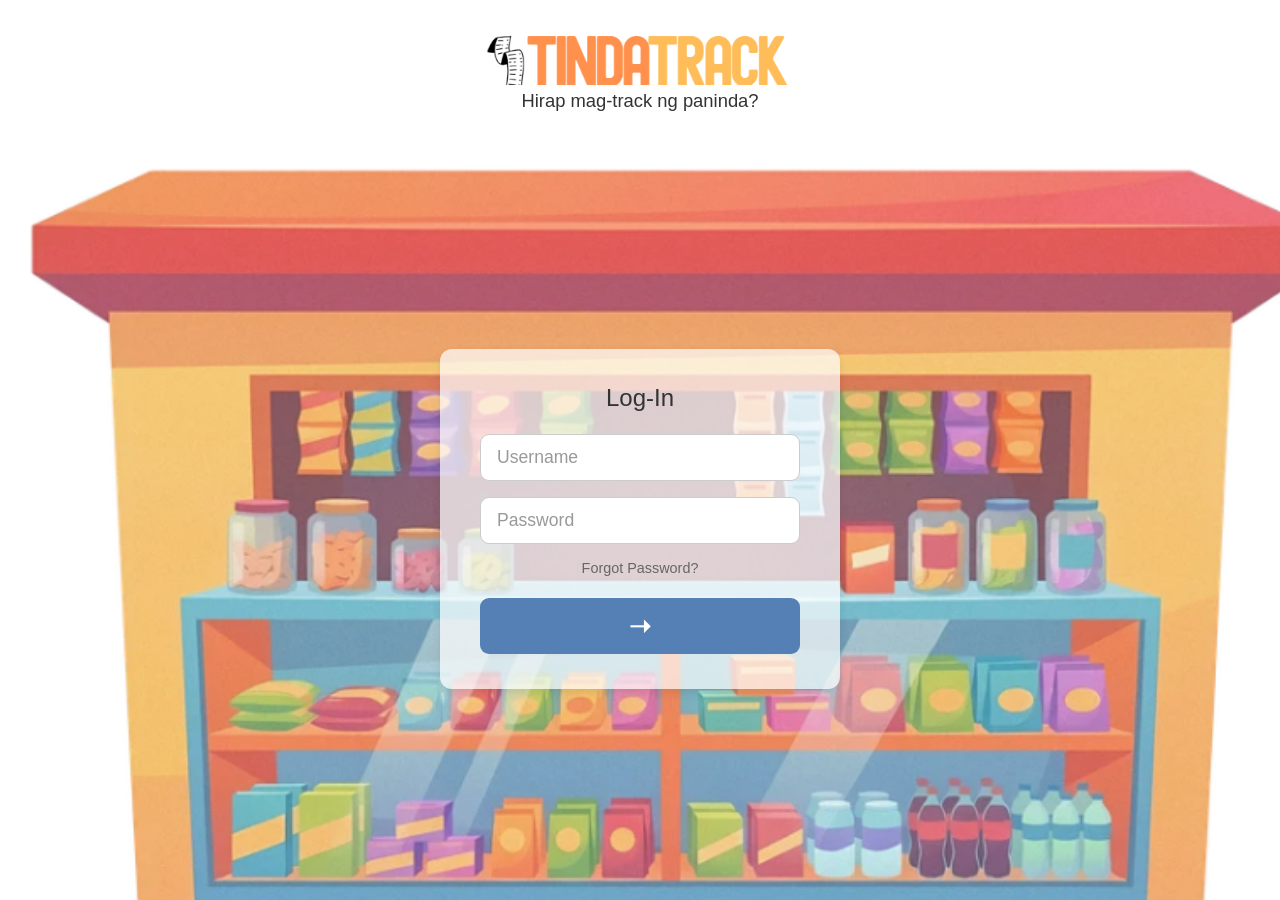
==== dashboard.html @ 9bee0a1d "feat new color palette and  logo" ====
<!DOCTYPE html>
<html lang="en">
<head>
    <meta charset="UTF-8">
    <meta name="viewport" content="width=device-width, initial-scale=1.0">
    <title>Dashboard - TindaTrack Inventory</title>
    <style>
        /* Base Reset & Variables */
        :root {
            --accent-danger: #D32F2F; 
        }

        * {
            margin: 0;
            padding: 0;
            box-sizing: border-box;
            font-family: 'Arial', sans-serif;
        }

        body {
            background-color: #F8C86C;
            display: flex;
            flex-direction: column;
            min-height: 100vh;
        }

        /* Top Header */
        .top-header {
            display: flex;
            justify-content: space-between;
            align-items: center;
            background-color: #ffffff;
            padding: 15px 30px;
        }

        .logo {
            height: 60px;
            width: auto;
            object-fit: contain;
        }

        .date-container {
            display: flex;
            align-items: center;
            gap: 15px;
            text-align: right;
            font-size: 1.2rem;
            color: #000;
        }

        .date-text .day-bold {
            font-weight: bold;
            display: block;
            font-size: 1.4rem;
        }

        .calendar-icon {
            height: 50px;
            width: auto;
        }

        /* Navigation Bar */
        .main-nav {
            background-color: #FF9966;
            display: flex;
            justify-content: space-between;
            padding: 10px 40px;
        }

        .nav-links {
            display: flex;
            gap: 50px;
            list-style: none;
        }

        .main-nav a {
            color: #ffffff;
            text-decoration: none;
            font-size: 1.1rem;
        }

        .main-nav a:hover {
            text-decoration: underline;
        }

        /* Dashboard Container */
        .dashboard-container {
            display: flex;
            gap: 20px;
            padding: 20px;
            flex: 1;
        }

        /* Panel Common Styles */
        .panel {
            background-color: #FF9966;
            border: 1px solid #333;
            padding: 20px;
            color: white;
        }

        .panel h2, .panel h3 {
            font-weight: normal;
            font-size: 1.6rem;
            margin-bottom: 20px;
        }

        /* Layout specific */
        .main-dashboard-section {
            flex: 2;
        }

        /* Tindahan Profile Specifics */
        .tindahan-profile {
            flex: 1;
        }

        .profile-img-wrapper {
            background-color: white;
            padding: 20px;
            text-align: center;
            margin-bottom: 20px;
            border-radius: 8px; /* Soften the edges inside the panel */
        }

        .profile-img {
            max-width: 100%;
            height: auto;
        }

        .profile-details p {
            font-size: 1.1rem;
            margin-bottom: 12px;
            color: #ffffff;
            line-height: 1.5;
        }

        /* KPI Grid */
        .kpi-grid {
            display: flex;
            gap: 15px;
            margin-bottom: 40px;
        }

        .kpi-card {
            background-color: #E0FFFF; 
            border: 1px solid #333;
            color: #003366;
            flex: 1;
            padding: 20px 10px;
            text-align: center;
            display: flex;
            flex-direction: column;
            justify-content: center;
            font-weight: bold;
            font-size: 0.9rem;
        }

        .kpi-card span {
            font-size: 3rem;
            font-weight: normal;
            margin-top: 10px;
            display: block;
            color: #333;
        }

        /* Table Styling */
        table {
            width: 100%;
            border-collapse: collapse;
            background-color: white;
            color: #333;
        }

        th, td {
            padding: 12px;
            border: 1px solid #333;
            text-align: left;
        }

        th {
            background-color: #E0FFFF;
            color: #003366;
            font-weight: bold;
        }

        /* Status Badges */
        .badge-low {
            color: #D32F2F;
            font-weight: bold;
        }
        
        .badge-ok {
            color: #2E7D32;
            font-weight: bold;
        }

        /* Footer */
        footer {
            text-align: center;
            padding: 15px;
            background-color: #333;
            color: white;
        }
    </style>
</head>
<body>

    <!-- Header Section -->
    <header class="top-header">
        <img src="logo.png" alt="TindaTrack Logo" class="logo">
        <div class="date-container">
            <div class="date-text" id="header-date">
                <!-- Date is populated by JavaScript -->
            </div>
            <img src="calendar.png" alt="Calendar Icon" class="calendar-icon">
        </div>
    </header>

    <!-- Navigation Section -->
    <nav class="main-nav">
        <ul class="nav-links">
            <li><a href="dashboard.html">Dashboard</a></li>
            <li><a href="products.html">Product List</a></li>
            <li><a href="stock.html">Update Inventory</a></li>
            <li><a href="reports.html">Online Logbook</a></li>
        </ul>
        <a href="#" onclick="handleLogout()">Sign Out</a>
    </nav>

    <!-- Main Content Area -->
    <main class="dashboard-container">
        
        <!-- Left Column: System Overview & Table -->
        <section class="panel main-dashboard-section">
            <h2>Store Overview</h2>
            
            <div class="kpi-grid">
                <div class="kpi-card">
                    Total Products
                    <span id="kpi-total-sku">0</span>
                </div>
                <div class="kpi-card">
                    Total Stock
                    <span id="kpi-total-units">0</span>
                </div>
                <div class="kpi-card">
                    Low Stock
                    <span id="kpi-low-stock" style="color: var(--accent-danger);">0</span>
                </div>
            </div>

            <article>
                <h3>Inventory Summary</h3>
                <table>
                    <thead>
                        <tr>
                            <th>SKU Code</th>
                            <th>Product Name</th>
                            <th>Category</th>
                            <th>Current Stock</th>
                            <th>Status</th>
                        </tr>
                    </thead>
                    <tbody id="dashboard-table-body">
                        <!-- Rendered dynamically -->
                    </tbody>
                </table>
            </article>
        </section>

        <!-- Right Column: Tindahan Profile -->
        <aside class="panel tindahan-profile">
            <h2>Tindahan Profile</h2>
            <div class="profile-img-wrapper">
                <img src="sarisari.png" alt="Sari-Sari Store Illustration" class="profile-img">
            </div>
            <div class="profile-details">
                <p>Store Name: Aling Baby's Tindahan</p>
                <p>Store Location: Brgy 231 Quezon City</p>
                <p>Year Established: 2021</p>
                <p>TindaTrack Username: <strong id="user-role-display">AlingBabyStore</strong></p>
            </div>
        </aside>

    </main>

    <footer>
        <p>&copy; 2026 TindaTrack Inc. | Track Smart Sell Better</p>
    </footer>

    <script src="js/app.js"></script>
    <script>
        document.addEventListener('DOMContentLoaded', () => {
            // Header Date Setup for the visual aesthetic
            const dateElement = document.getElementById('header-date');
            const now = new Date();
            const optionsDate = { month: 'long', day: 'numeric', year: 'numeric' };
            const optionsDay = { weekday: 'long' };
            const formattedDate = now.toLocaleDateString('en-US', optionsDate);
            const formattedDay = now.toLocaleDateString('en-US', optionsDay);
            dateElement.innerHTML = `${formattedDate} <span class="day-bold">${formattedDay}</span>`;

            // Original Functional Logic
            try {
                const db = getStorageData();
                let totalUnits = 0;
                let lowStockCount = 0;

                const tbody = document.getElementById('dashboard-table-body');
                tbody.innerHTML = '';

                db.products.forEach(p => {
                    totalUnits += p.stock;
                    const isLow = p.stock <= p.minStock;
                    if (isLow) lowStockCount++;

                    const tr = document.createElement('tr');
                    tr.innerHTML = `
                        <td>${p.id}</td>
                        <td>${p.name}</td>
                        <td>${p.category}</td>
                        <td>${p.stock}</td>
                        <td><span class="${isLow ? 'badge-low' : 'badge-ok'}">${isLow ? 'Low Stock Warning' : 'Optimal'}</span></td>
                    `;
                    tbody.appendChild(tr);
                });

                document.getElementById('kpi-total-sku').textContent = db.products.length;
                document.getElementById('kpi-low-stock').textContent = lowStockCount;
                document.getElementById('kpi-total-units').textContent = totalUnits;
            } catch (error) {
                console.log("Waiting for database connection...");
            }
        });
    </script>
</body>
</html>
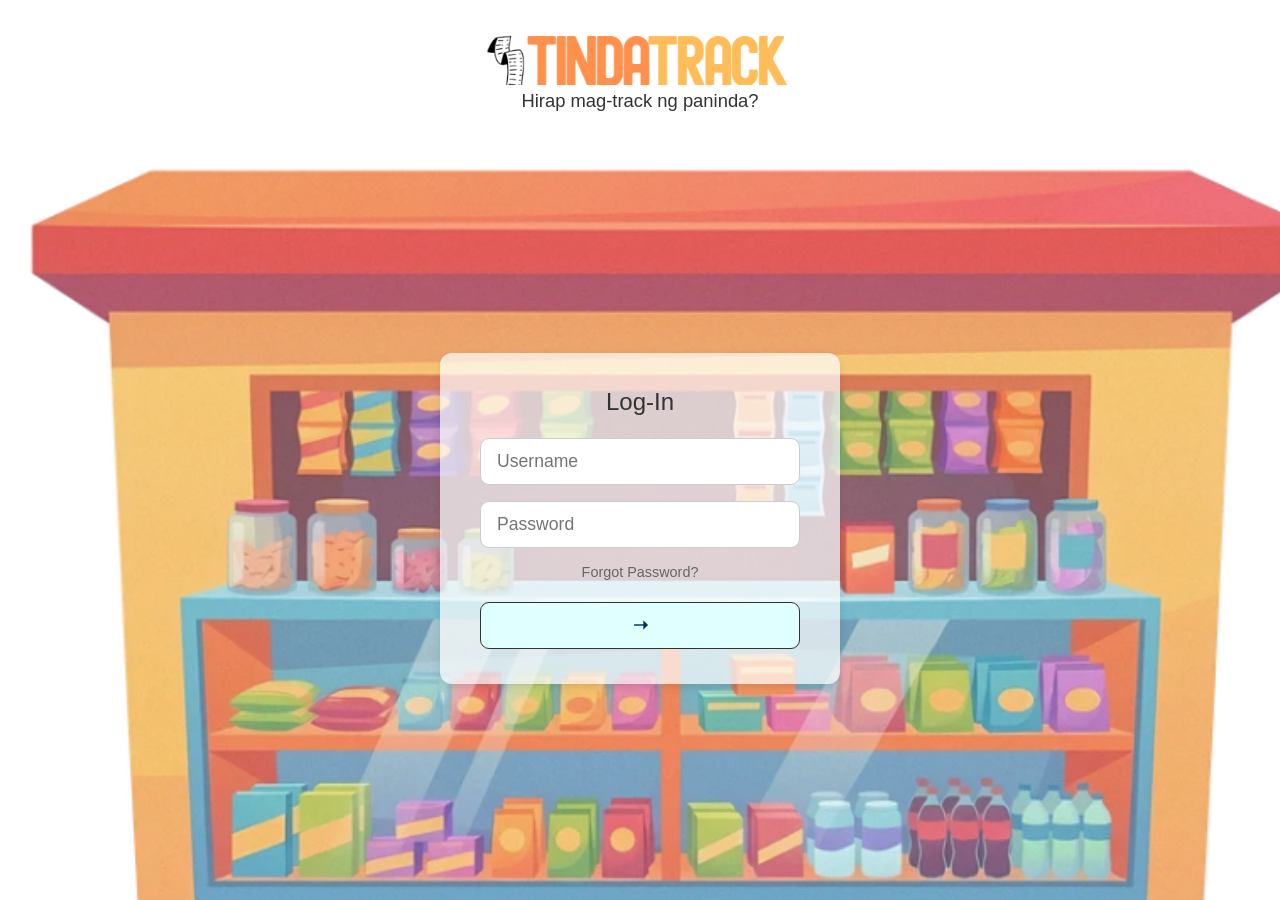
==== commit f55621a3: "Refactor styles and JS, and update README - Extract inline styles into separate CSS file - Optimize " ====
--- a/dashboard.html
+++ b/dashboard.html
@@ -4,205 +4,7 @@
     <meta charset="UTF-8">
     <meta name="viewport" content="width=device-width, initial-scale=1.0">
     <title>Dashboard - TindaTrack Inventory</title>
-    <style>
-        /* Base Reset & Variables */
-        :root {
-            --accent-danger: #D32F2F; 
-        }
-
-        * {
-            margin: 0;
-            padding: 0;
-            box-sizing: border-box;
-            font-family: 'Arial', sans-serif;
-        }
-
-        body {
-            background-color: #F8C86C;
-            display: flex;
-            flex-direction: column;
-            min-height: 100vh;
-        }
-
-        /* Top Header */
-        .top-header {
-            display: flex;
-            justify-content: space-between;
-            align-items: center;
-            background-color: #ffffff;
-            padding: 15px 30px;
-        }
-
-        .logo {
-            height: 60px;
-            width: auto;
-            object-fit: contain;
-        }
-
-        .date-container {
-            display: flex;
-            align-items: center;
-            gap: 15px;
-            text-align: right;
-            font-size: 1.2rem;
-            color: #000;
-        }
-
-        .date-text .day-bold {
-            font-weight: bold;
-            display: block;
-            font-size: 1.4rem;
-        }
-
-        .calendar-icon {
-            height: 50px;
-            width: auto;
-        }
-
-        /* Navigation Bar */
-        .main-nav {
-            background-color: #FF9966;
-            display: flex;
-            justify-content: space-between;
-            padding: 10px 40px;
-        }
-
-        .nav-links {
-            display: flex;
-            gap: 50px;
-            list-style: none;
-        }
-
-        .main-nav a {
-            color: #ffffff;
-            text-decoration: none;
-            font-size: 1.1rem;
-        }
-
-        .main-nav a:hover {
-            text-decoration: underline;
-        }
-
-        /* Dashboard Container */
-        .dashboard-container {
-            display: flex;
-            gap: 20px;
-            padding: 20px;
-            flex: 1;
-        }
-
-        /* Panel Common Styles */
-        .panel {
-            background-color: #FF9966;
-            border: 1px solid #333;
-            padding: 20px;
-            color: white;
-        }
-
-        .panel h2, .panel h3 {
-            font-weight: normal;
-            font-size: 1.6rem;
-            margin-bottom: 20px;
-        }
-
-        /* Layout specific */
-        .main-dashboard-section {
-            flex: 2;
-        }
-
-        /* Tindahan Profile Specifics */
-        .tindahan-profile {
-            flex: 1;
-        }
-
-        .profile-img-wrapper {
-            background-color: white;
-            padding: 20px;
-            text-align: center;
-            margin-bottom: 20px;
-            border-radius: 8px; /* Soften the edges inside the panel */
-        }
-
-        .profile-img {
-            max-width: 100%;
-            height: auto;
-        }
-
-        .profile-details p {
-            font-size: 1.1rem;
-            margin-bottom: 12px;
-            color: #ffffff;
-            line-height: 1.5;
-        }
-
-        /* KPI Grid */
-        .kpi-grid {
-            display: flex;
-            gap: 15px;
-            margin-bottom: 40px;
-        }
-
-        .kpi-card {
-            background-color: #E0FFFF; 
-            border: 1px solid #333;
-            color: #003366;
-            flex: 1;
-            padding: 20px 10px;
-            text-align: center;
-            display: flex;
-            flex-direction: column;
-            justify-content: center;
-            font-weight: bold;
-            font-size: 0.9rem;
-        }
-
-        .kpi-card span {
-            font-size: 3rem;
-            font-weight: normal;
-            margin-top: 10px;
-            display: block;
-            color: #333;
-        }
-
-        /* Table Styling */
-        table {
-            width: 100%;
-            border-collapse: collapse;
-            background-color: white;
-            color: #333;
-        }
-
-        th, td {
-            padding: 12px;
-            border: 1px solid #333;
-            text-align: left;
-        }
-
-        th {
-            background-color: #E0FFFF;
-            color: #003366;
-            font-weight: bold;
-        }
-
-        /* Status Badges */
-        .badge-low {
-            color: #D32F2F;
-            font-weight: bold;
-        }
-        
-        .badge-ok {
-            color: #2E7D32;
-            font-weight: bold;
-        }
-
-        /* Footer */
-        footer {
-            text-align: center;
-            padding: 15px;
-            background-color: #333;
-            color: white;
-        }
-    </style>
+    <link rel="stylesheet" href="css/styles.css">
 </head>
 <body>
 
@@ -217,37 +19,28 @@
         </div>
     </header>
 
-    <!-- Navigation Section -->
+    <!-- Navigation Section (links marked data-admin are hidden from Staff by JavaScript) -->
     <nav class="main-nav">
         <ul class="nav-links">
             <li><a href="dashboard.html">Dashboard</a></li>
-            <li><a href="products.html">Product List</a></li>
+            <li><a href="products.html" data-admin>Product List</a></li>
             <li><a href="stock.html">Update Inventory</a></li>
-            <li><a href="reports.html">Online Logbook</a></li>
+            <li><a href="reports.html" data-admin>Online Logbook</a></li>
         </ul>
-        <a href="#" onclick="handleLogout()">Sign Out</a>
+        <a href="#" id="sign-out">Sign Out</a>
     </nav>
 
     <!-- Main Content Area -->
     <main class="dashboard-container">
-        
+
         <!-- Left Column: System Overview & Table -->
-        <section class="panel main-dashboard-section">
+        <section class="panel main-section">
             <h2>Store Overview</h2>
-            
+
             <div class="kpi-grid">
-                <div class="kpi-card">
-                    Total Products
-                    <span id="kpi-total-sku">0</span>
-                </div>
-                <div class="kpi-card">
-                    Total Stock
-                    <span id="kpi-total-units">0</span>
-                </div>
-                <div class="kpi-card">
-                    Low Stock
-                    <span id="kpi-low-stock" style="color: var(--accent-danger);">0</span>
-                </div>
+                <div class="kpi-card">Total Products <span id="kpi-total-sku">0</span></div>
+                <div class="kpi-card">Total Stock <span id="kpi-total-units">0</span></div>
+                <div class="kpi-card">Low Stock <span id="kpi-low-stock" style="color: var(--accent-danger);">0</span></div>
             </div>
 
             <article>
@@ -270,7 +63,7 @@
         </section>
 
         <!-- Right Column: Tindahan Profile -->
-        <aside class="panel tindahan-profile">
+        <aside class="panel side-section">
             <h2>Tindahan Profile</h2>
             <div class="profile-img-wrapper">
                 <img src="sarisari.png" alt="Sari-Sari Store Illustration" class="profile-img">
@@ -279,7 +72,7 @@
                 <p>Store Name: Aling Baby's Tindahan</p>
                 <p>Store Location: Brgy 231 Quezon City</p>
                 <p>Year Established: 2021</p>
-                <p>TindaTrack Username: <strong id="user-role-display">AlingBabyStore</strong></p>
+                <p>TindaTrack Username: <strong id="user-role-display"></strong></p>
             </div>
         </aside>
 
@@ -289,50 +82,8 @@
         <p>&copy; 2026 TindaTrack Inc. | Track Smart Sell Better</p>
     </footer>
 
+    <!-- Link to JavaScript file -->
     <script src="js/app.js"></script>
-    <script>
-        document.addEventListener('DOMContentLoaded', () => {
-            // Header Date Setup for the visual aesthetic
-            const dateElement = document.getElementById('header-date');
-            const now = new Date();
-            const optionsDate = { month: 'long', day: 'numeric', year: 'numeric' };
-            const optionsDay = { weekday: 'long' };
-            const formattedDate = now.toLocaleDateString('en-US', optionsDate);
-            const formattedDay = now.toLocaleDateString('en-US', optionsDay);
-            dateElement.innerHTML = `${formattedDate} <span class="day-bold">${formattedDay}</span>`;
-
-            // Original Functional Logic
-            try {
-                const db = getStorageData();
-                let totalUnits = 0;
-                let lowStockCount = 0;
-
-                const tbody = document.getElementById('dashboard-table-body');
-                tbody.innerHTML = '';
-
-                db.products.forEach(p => {
-                    totalUnits += p.stock;
-                    const isLow = p.stock <= p.minStock;
-                    if (isLow) lowStockCount++;
-
-                    const tr = document.createElement('tr');
-                    tr.innerHTML = `
-                        <td>${p.id}</td>
-                        <td>${p.name}</td>
-                        <td>${p.category}</td>
-                        <td>${p.stock}</td>
-                        <td><span class="${isLow ? 'badge-low' : 'badge-ok'}">${isLow ? 'Low Stock Warning' : 'Optimal'}</span></td>
-                    `;
-                    tbody.appendChild(tr);
-                });
-
-                document.getElementById('kpi-total-sku').textContent = db.products.length;
-                document.getElementById('kpi-low-stock').textContent = lowStockCount;
-                document.getElementById('kpi-total-units').textContent = totalUnits;
-            } catch (error) {
-                console.log("Waiting for database connection...");
-            }
-        });
-    </script>
+    
 </body>
-</html>+</html>
--- a/css/styles.css
+++ b/css/styles.css
@@ -0,0 +1,249 @@
+/* Global Reset */
+* {
+    margin: 0;
+    padding: 0;
+    box-sizing: border-box;
+    font-family: 'Arial', sans-serif;
+}
+
+:root {
+    --accent-danger: #D32F2F;
+    --accent-ok: #2E7D32;
+}
+
+body {
+    background-color: #F8C86C;
+    display: flex;
+    flex-direction: column;
+    min-height: 100vh;
+}
+
+/* Top Header */
+.top-header {
+    display: flex;
+    justify-content: space-between;
+    align-items: center;
+    background-color: #ffffff;
+    padding: 15px 30px;
+}
+
+.logo { height: 60px; width: auto; object-fit: contain; }
+
+.date-container {
+    display: flex;
+    align-items: center;
+    gap: 15px;
+    text-align: right;
+    font-size: 1.2rem;
+    color: #000;
+}
+
+.date-text .day-bold { font-weight: bold; display: block; font-size: 1.4rem; }
+.calendar-icon { height: 50px; width: auto; }
+
+/* Navigation Bar */
+.main-nav {
+    background-color: #FF9966;
+    display: flex;
+    justify-content: space-between;
+    padding: 10px 40px;
+}
+
+.nav-links { display: flex; gap: 50px; list-style: none; }
+.main-nav a { color: #ffffff; text-decoration: none; font-size: 1.1rem; }
+.main-nav a:hover { text-decoration: underline; }
+
+/* Current page link (set by app.js) */
+.nav-links a.active { font-weight: bold; text-decoration: underline; }
+
+/* Main Layout Container */
+.dashboard-container { display: flex; gap: 20px; padding: 20px; flex: 1; }
+
+/* Panel Common Styles */
+.panel {
+    background-color: #FF9966;
+    border: 1px solid #333;
+    padding: 20px;
+    color: white;
+}
+
+.panel h2, .panel h3 { font-weight: normal; font-size: 1.6rem; margin-bottom: 20px; }
+
+/* Column widths: wide left column, narrow right column */
+.main-section { flex: 2; min-width: 0; }
+.side-section { flex: 1; min-width: 0; }
+
+/* KPI Cards (Dashboard, Logbook) */
+.kpi-grid { display: flex; gap: 15px; margin-bottom: 40px; }
+
+.kpi-card {
+    background-color: #E0FFFF;
+    border: 1px solid #333;
+    color: #003366;
+    flex: 1;
+    padding: 20px 10px;
+    text-align: center;
+    display: flex;
+    flex-direction: column;
+    justify-content: center;
+    font-weight: bold;
+    font-size: 0.9rem;
+}
+
+.kpi-card span { font-size: 3rem; font-weight: normal; margin-top: 10px; display: block; color: #333; }
+
+/* Tindahan Profile (Dashboard) */
+.profile-img-wrapper { background-color: white; padding: 20px; text-align: center; margin-bottom: 20px; border-radius: 8px; }
+.profile-img { max-width: 100%; height: auto; }
+.profile-details p { font-size: 1.1rem; margin-bottom: 12px; line-height: 1.5; }
+
+/* Table Styling */
+table { width: 100%; border-collapse: collapse; background-color: white; color: #333; }
+th, td { padding: 12px; border: 1px solid #333; text-align: left; }
+th { background-color: #E0FFFF; color: #003366; font-weight: bold; }
+.empty-state { text-align: center; color: #666; }
+
+/* Status Badges */
+.badge-low { color: var(--accent-danger); font-weight: bold; }
+.badge-ok { color: var(--accent-ok); font-weight: bold; }
+
+/* Form Styling */
+.form-group { margin-bottom: 15px; }
+.form-group label { display: block; margin-bottom: 5px; font-size: 1.1rem; }
+
+.form-group input,
+.form-group select,
+.form-group textarea {
+    width: 100%;
+    padding: 10px;
+    border: 1px solid #333;
+    border-radius: 4px;
+    font-size: 1rem;
+    color: #333;
+}
+
+.form-group textarea { resize: vertical; }
+
+/* Buttons */
+button[type="submit"] {
+    width: 100%;
+    background-color: #E0FFFF;
+    color: #003366;
+    border: 1px solid #333;
+    padding: 12px;
+    font-size: 1.1rem;
+    font-weight: bold;
+    cursor: pointer;
+    transition: background 0.3s;
+}
+
+button[type="submit"]:hover { background-color: #b0e0e6; }
+
+.btn-danger {
+    background-color: var(--accent-danger);
+    color: white;
+    border: 1px solid #333;
+    cursor: pointer;
+    padding: 0.5rem 1rem;
+    font-size: 0.9rem;
+}
+
+.btn-danger:hover { background-color: #b71c1c; }
+
+/* Guidelines List (Update Inventory) */
+.guidelines-aside ul { padding-left: 20px; line-height: 1.6; font-size: 1.1rem; }
+.guidelines-aside li { margin-bottom: 15px; }
+
+/* Toast Notifications (replaces alert) */
+.toast {
+    position: fixed;
+    bottom: 20px;
+    right: 20px;
+    padding: 12px 18px;
+    border-radius: 6px;
+    color: #fff;
+    background-color: var(--accent-ok);
+    box-shadow: 0 2px 8px rgba(0, 0, 0, 0.25);
+    z-index: 1000;
+}
+
+.toast--error { background-color: var(--accent-danger); }
+
+/* Footer */
+footer { text-align: center; padding: 15px; background-color: #333; color: white; }
+
+/* ============================= */
+/* Page-specific: Login          */
+/* ============================= */
+
+body.login-page { background-color: #ffffff; color: #333; height: 100vh; }
+
+.main-header { text-align: center; padding: 25px 20px; }
+.logo-wrapper { display: flex; justify-content: center; align-items: center; margin-bottom: 5px; }
+.tagline { font-size: 1.15rem; margin-top: 4px; }
+
+/* Store Background and Translucent Overlay */
+.store-background {
+    flex: 1;
+    background-image: url('../store-background.png');
+    background-size: cover;
+    background-repeat: no-repeat;
+    background-position: center bottom;
+    display: flex;
+    justify-content: center;
+    align-items: center;
+    padding: 20px;
+}
+
+.login-overlay-box {
+    background-color: rgba(255, 255, 255, 0.7);
+    padding: 35px 40px;
+    border-radius: 12px;
+    width: 100%;
+    max-width: 400px;
+    box-shadow: 0 4px 10px rgba(0, 0, 0, 0.1);
+}
+
+.login-form h2 { text-align: center; font-weight: normal; font-size: 1.5rem; margin-bottom: 22px; }
+.input-group { margin-bottom: 16px; }
+
+.login-form input {
+    width: 100%;
+    padding: 12px 16px;
+    border: 1px solid #ccc;
+    border-radius: 9px;
+    font-size: 1.1rem;
+    color: #555;
+}
+
+.forgot-password-link { display: block; text-align: center; font-size: 0.9rem; color: #666; text-decoration: none; margin-bottom: 22px; }
+.forgot-password-link:hover { text-decoration: underline; }
+
+.login-submit-button {
+    width: 100%;
+    background-color: #5580B5;
+    color: white;
+    border: none;
+    padding: 13px;
+    border-radius: 9px;
+    font-size: 1.6rem;
+    cursor: pointer;
+    transition: background-color 0.3s ease;
+}
+
+.login-submit-button:hover { background-color: #446a96; }
+
+#auth-error { display: none; color: var(--accent-danger); font-weight: bold; text-align: center; margin-bottom: 15px; font-size: 0.9rem; }
+
+/* ============================= */
+/* Responsive breakpoint         */
+/* ============================= */
+
+@media (max-width: 768px) {
+    .dashboard-container { flex-direction: column; }
+    .kpi-grid { flex-direction: column; }
+    .nav-links { gap: 20px; flex-wrap: wrap; }
+    .main-nav { padding: 10px 20px; }
+    .top-header { padding: 12px 16px; }
+    table { display: block; overflow-x: auto; }
+}
